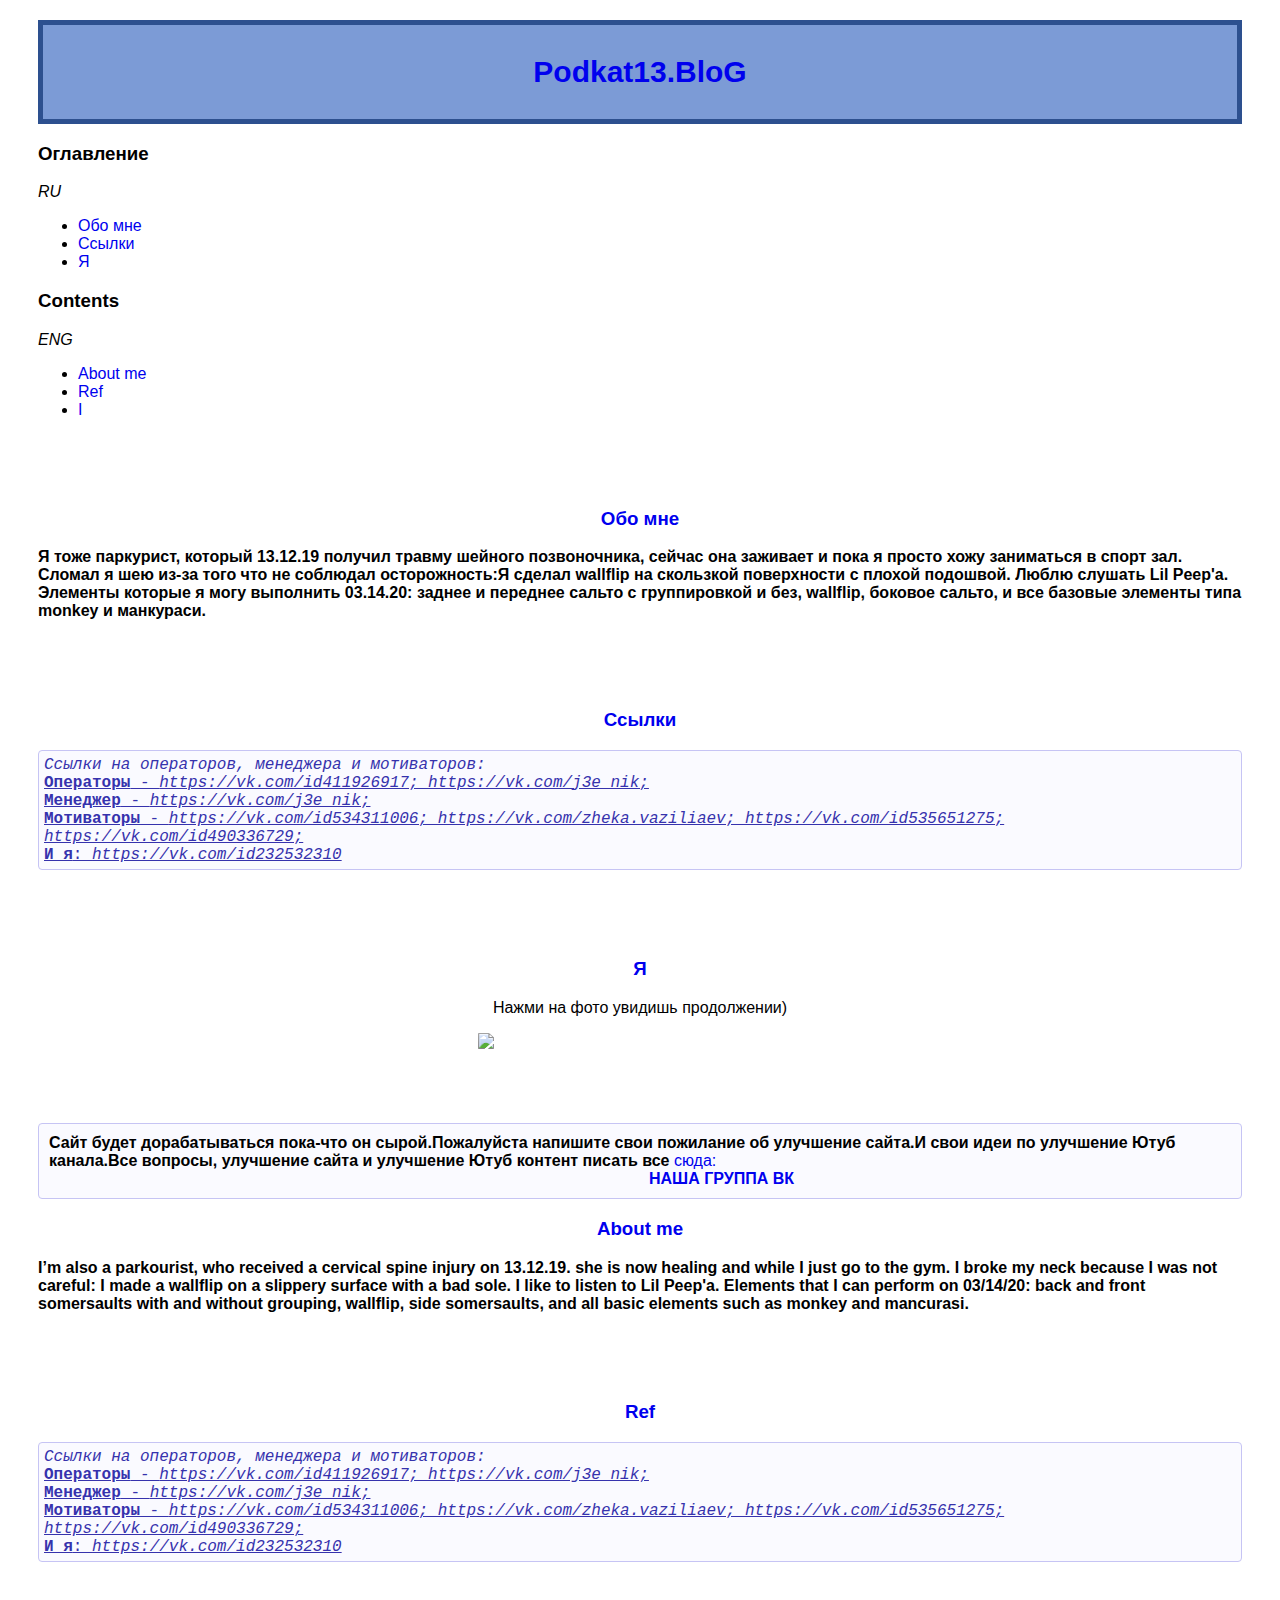
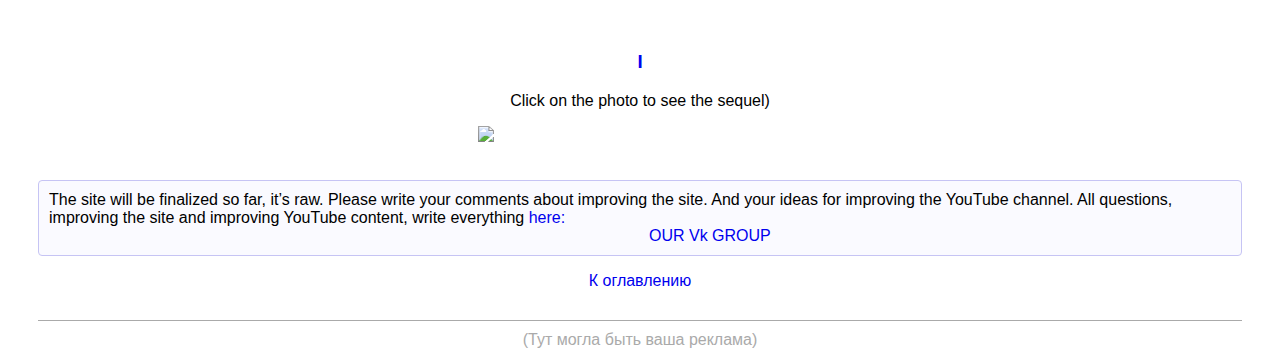
==== index.html @ a3901c06 "фотоячки" ====
<!DOCTYPE html>
<html class="old" lang="ru">
  <head>
    <meta charset="utf-8">
    <title>Podkat13</title>
    <link rel="stylesheet" href="style.css">
  </head>
  <body >
    <header>
      <p class="page-title" id="Podkat13"><b><a href="index.html">Podkat13.BloG</a></b></p>
      <!--<nav class="blog-navigation">
        <a href="index.html">На главную</a>
      </nav>-->
    </header>
    <main>
      <article>
        <h3 id="content">Оглавление</h3>
        <p><i>RU</i></p>
        <ul>
          <li>
            <a href="#intro">Обо мне</a>
          </li>
          <li>
            <a href="#heading">Ссылки</a>
          </li>
          <li>
            <a href="#heading1">Я</a>
          </li>
        </ul>
          <h3 id="content1">Contents</h3>
        <p><i>ENG</i></p>
        <ul>
          <li>
            <a href="#About">About me</a>
          </li>
          <li>
            <a href="#Ref">Ref</a>
          </li>
          <li>
            <a href="#I">I</a>
          </li>
        </ul>
        <br><br><br>

        <article>
          <h3 class="ogl" id="intro"><a href="#content">Обо мне</a></h3>

          <p><b>Я тоже паркурист, который 13.12.19 получил травму шейного позвоночника, сейчас она заживает и пока я просто хожу заниматься в спорт зал. Сломал я шею из-за того что не соблюдал осторожность:Я сделал wallflip на скользкой поверхности с плохой подошвой. Люблю слушать Lil Peep'a. Элементы которые я могу выполнить 03.14.20: заднее и переднее сальто с группировкой и без, wallflip, боковое сальто, и все базовые элементы типа monkey и манкураси.</b></p><br><br><br>

          <h3 class="ogl" id="heading"><a href="#content">Ссылки</a></h3>

          <p class="text"><em>Ссылки на операторов, менеджера и мотиваторов:</em><br>
            <ins><b>Операторы</b> - <i>https://vk.com/id411926917; https://vk.com/j3e_nik;</i><br>
            <b>Менеджер</b> - <i>https://vk.com/j3e_nik;</i><br>
            <b>Мотиваторы</b> - <i>https://vk.com/id534311006; https://vk.com/zheka.vaziliaev; https://vk.com/id535651275; https://vk.com/id490336729;</i><br>
            <strong>И я</strong>: <i>https://vk.com/id232532310</i></ins></p><br><br><br>

                   <h3 class="ogl" id="heading1"><a href="#content">Я</a></h3>
                   <P class="text1">Нажми на фото увидишь продолжении)</P>
        <figure>
          <figcaption>
              <a href="index1.html">
                   <img class="foto" src="https://user-images.githubusercontent.com/62559922/77343730-3bb25200-6d43-11ea-9205-e0bbf9d6cb74.jpg"><br><br><br><br>
              </a>     
          </figcaption>
        </figure>

          <p id="href" class="text2"> 
            <b>Сайт будет дорабатываться пока-что он сырой.Пожалуйста напишите свои пожилание об улучшение сайта.И свои идеи по улучшение Ютуб канала.Все вопросы, улучшение сайта и улучшение Ютуб контент писать все</b> <a href="https://vk.com/podkat13.studio"> сюда:</a><br>
             <strong><a class="text4" href="https://vk.com/podkat13.studio">НАША ГРУППА ВК</a></strong></pre>
          </p>

          <h3 class="ogl" id="About"><a href="#content1">About me</a></h3>

          <p><b> I’m also a parkourist, who received a cervical spine injury on 13.12.19. she is now healing and while I just go to the gym. I broke my neck because I was not careful: I made a wallflip on a slippery surface with a bad sole. I like to listen to Lil Peep'a. Elements that I can perform on 03/14/20: back and front somersaults with and without grouping, wallflip, side somersaults, and all basic elements such as monkey and mancurasi.</b></p><br><br><br>


          <h3 class="ogl" id="Ref"><a href="#content1">Ref</a></h3>

          <p class="text"><em>Ссылки на операторов, менеджера и мотиваторов:</em><br>
            <ins><b>Операторы</b> - <i>https://vk.com/id411926917; https://vk.com/j3e_nik;</i><br>
            <b>Менеджер</b> - <i>https://vk.com/j3e_nik;</i><br>
            <b>Мотиваторы</b> - <i>https://vk.com/id534311006; https://vk.com/zheka.vaziliaev; https://vk.com/id535651275; https://vk.com/id490336729;</i><br>
            <strong>И я</strong>: <i>https://vk.com/id232532310</i></ins></p><br><br><br>

          <h3 class="ogl" id="I"><a href="#content1">I</a></h3>
          <p class="text1">Click on the photo to see the sequel)</p>
        <figure>
          <figcaption>
              <a href="index1.html">
                   <img src="https://user-images.githubusercontent.com/62559922/77343730-3bb25200-6d43-11ea-9205-e0bbf9d6cb74.jpg"><br><br>
              </a>     
          </figcaption>
        </figure>

          <p class="text2">The site will be finalized so far, it’s raw. Please write your comments about improving the site. And your ideas for improving the YouTube channel. All questions, improving the site and improving YouTube content, write everything <a href="https://vk.com/podkat13.studio">here:</a>
            <br>
          <a class="text4" href="https://vk.com/podkat13.studio">OUR Vk GROUP</a></p>

            <p class="niz1"><a class="text3" href="#Podkat13">К оглавлению</a></p>
          </p>
        </article>
      </article>
      <aside class="partnership">
      </aside>
    </main>
    <footer>
      (Тут могла быть ваша реклама)
    </footer>
  </body>
</html>
---- style.css ----
body {
	font-size: 16px;
	padding: 0 30px;
	font-family: "Aerial", sans-serif;
}

header {
	text-align: center;
	vertical-align: top;
	font-size: 30px;
	margin-top: 20px;
	background-color: rgba(68, 112, 196, 0.7);
  	border: 5px solid #2d508f;
  	color: #32FF00;
}

img {
	margin-left: 400px;
}

main {
}

h1 {
}

h2{
}

h3 {
}

.niz1 {
	text-align: center;
}

footer {
  text-align: center;
  margin-top: 30px;
  padding-top: 10px;
  color: #aaaaaa;
  border-top: 1px solid #aaaaaa;
}

ul {
	text-decoration: none;
}

a {
	text-decoration: none;
}

.foto {
	border-radius: 5%;
}

.text {
	padding: 5px;
	margin-left: center;
 	 background-color: #fafaff;
  	border: 1px solid #c6c4f4;
 	 border-radius: 4px;
  	color: #3632ad;
 	font-family: "Courier New", "Courier", monospace;
}

.text1 {
	text-align: center;
}

.text2 {
	padding: 10px;
	margin-left: center;
 	 background-color: #fafaff;
  	border: 1px solid #c6c4f4;
 	 border-radius: 4px;
}

.text3 {
	text-align: center;
}

.text4 {
	margin-left: 600px;
}

.new{
	text-decoration: none;
}

.ogl {
	text-align: center;
}

.niz {
	text-align: center;
}
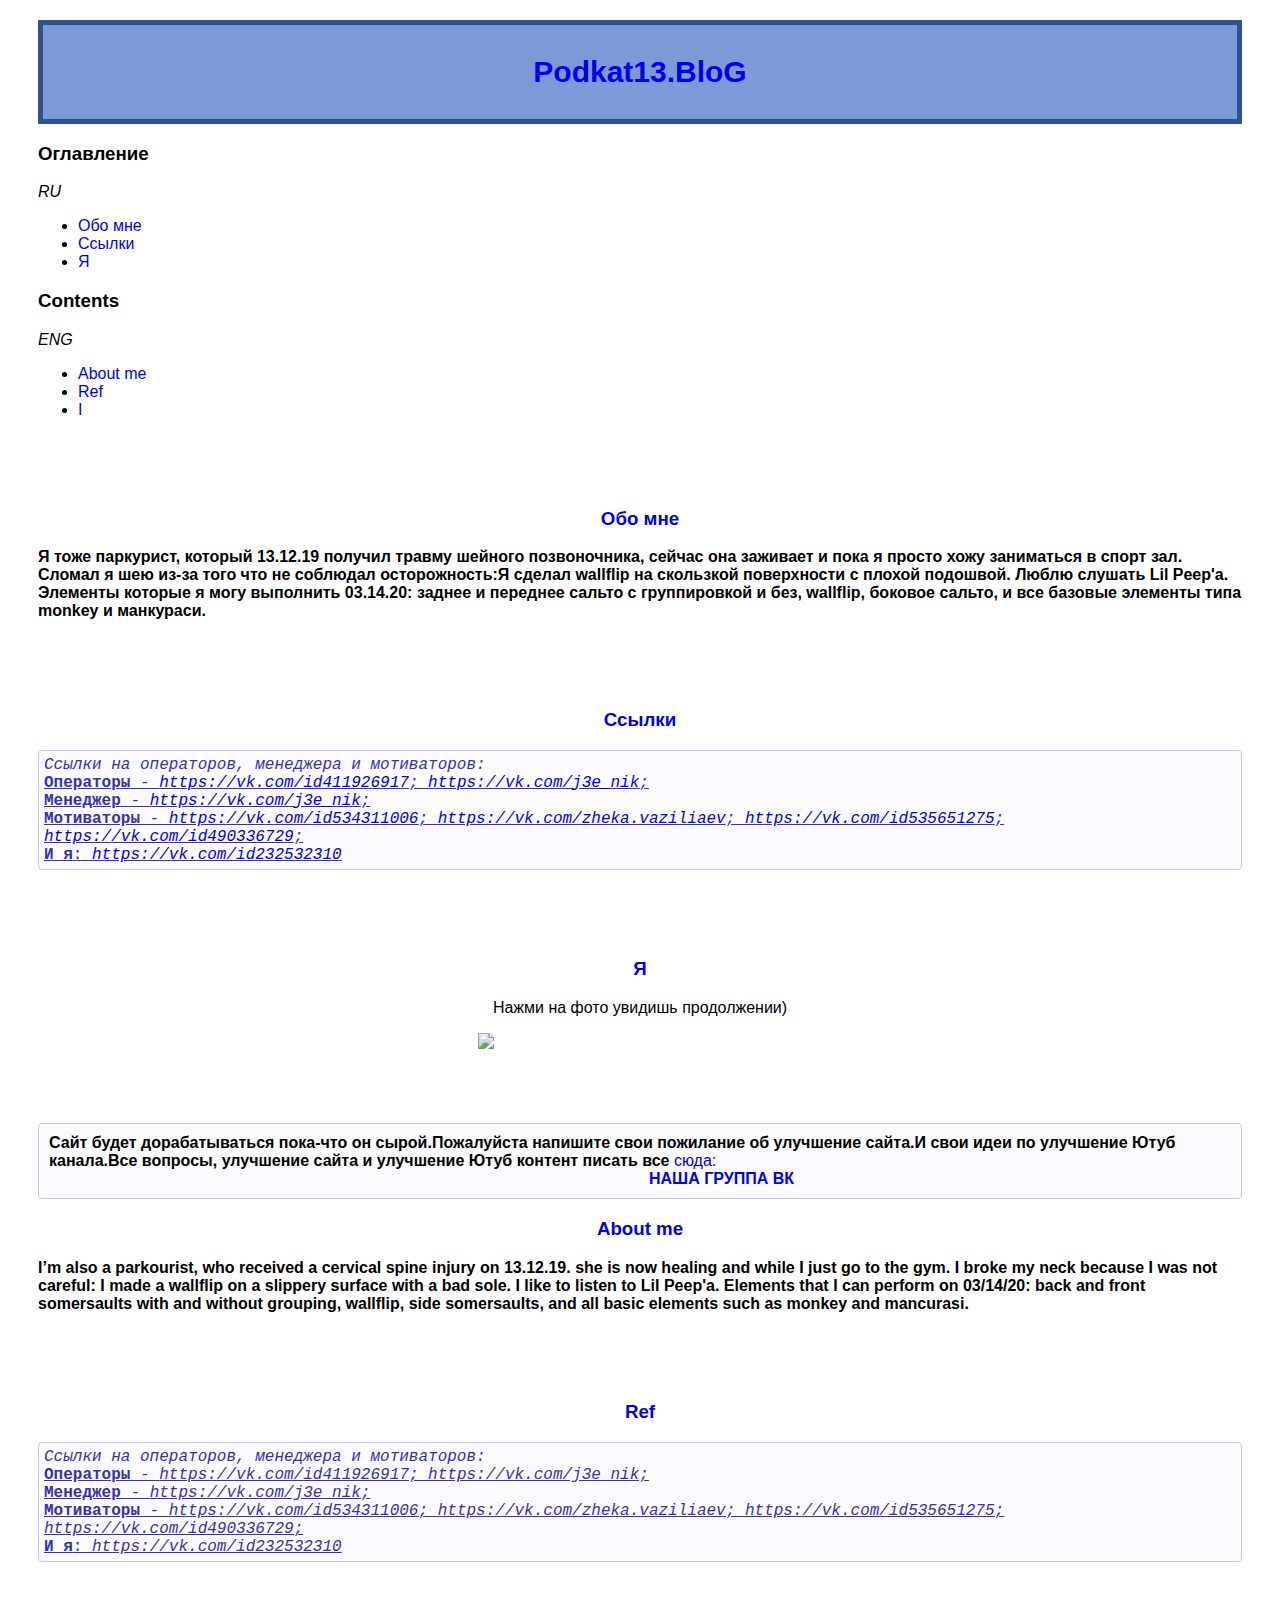
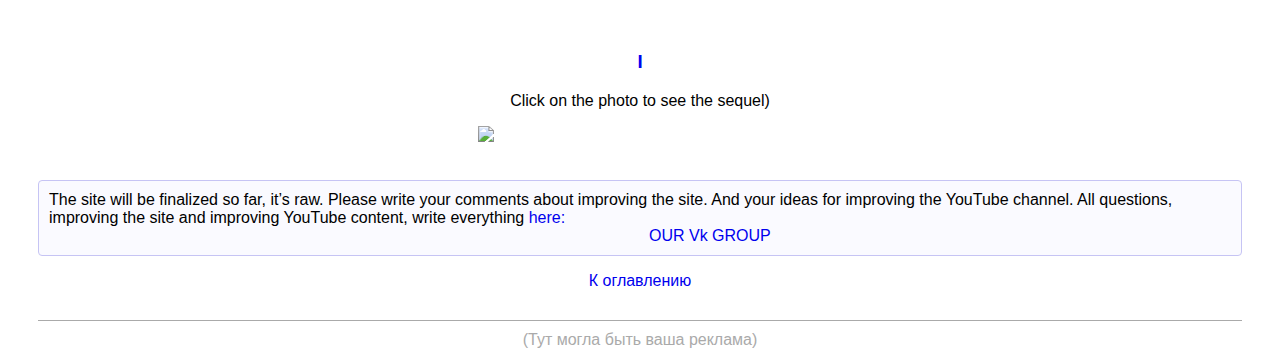
==== commit b3672d84: "ссылки на вк" ====
--- a/index.html
+++ b/index.html
@@ -50,10 +50,10 @@
           <h3 class="ogl" id="heading"><a href="#content">Ссылки</a></h3>
 
           <p class="text"><em>Ссылки на операторов, менеджера и мотиваторов:</em><br>
-            <ins><b>Операторы</b> - <i>https://vk.com/id411926917; https://vk.com/j3e_nik;</i><br>
-            <b>Менеджер</b> - <i>https://vk.com/j3e_nik;</i><br>
-            <b>Мотиваторы</b> - <i>https://vk.com/id534311006; https://vk.com/zheka.vaziliaev; https://vk.com/id535651275; https://vk.com/id490336729;</i><br>
-            <strong>И я</strong>: <i>https://vk.com/id232532310</i></ins></p><br><br><br>
+            <ins><b>Операторы</b> - <i><a href="https://vk.com/id411926917">https://vk.com/id411926917</a>; <a href="https://vk.com/j3e_nik">https://vk.com/j3e_nik</a>;</i><br>
+            <b>Менеджер</b> - <i><a href="https://vk.com/j3e_nik">https://vk.com/j3e_nik</a>;</i><br>
+            <b>Мотиваторы</b> - <i><a href="https://vk.com/id534311006">https://vk.com/id534311006</a>; <a href="https://vk.com/zheka.vaziliaev">https://vk.com/zheka.vaziliaev</a>; <a href="https://vk.com/id535651275">https://vk.com/id535651275</a>; <a href="https://vk.com/id490336729">https://vk.com/id490336729</a>;</i><br>
+            <strong>И я</strong>: <i><a href="https://vk.com/id232532310">https://vk.com/id232532310</a></i></ins></p><br><br><br>
 
                    <h3 class="ogl" id="heading1"><a href="#content">Я</a></h3>
                    <P class="text1">Нажми на фото увидишь продолжении)</P>
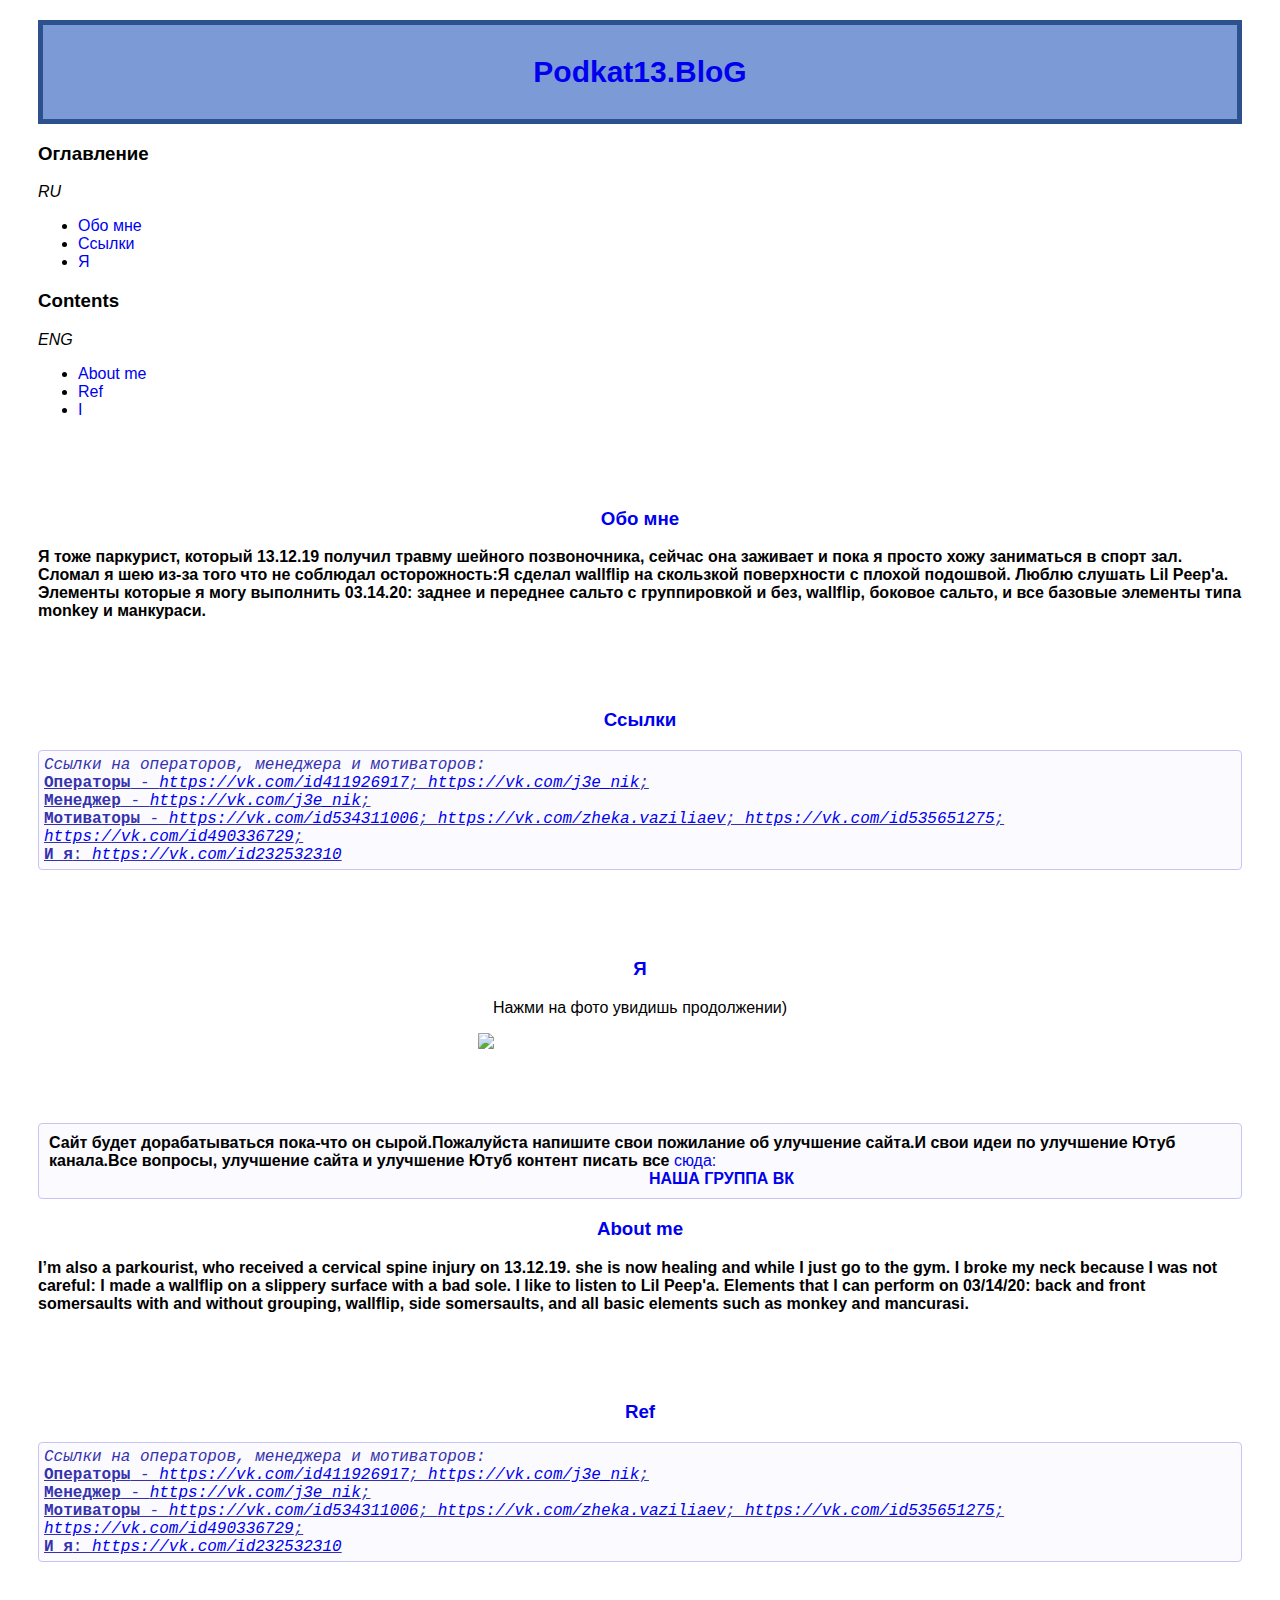
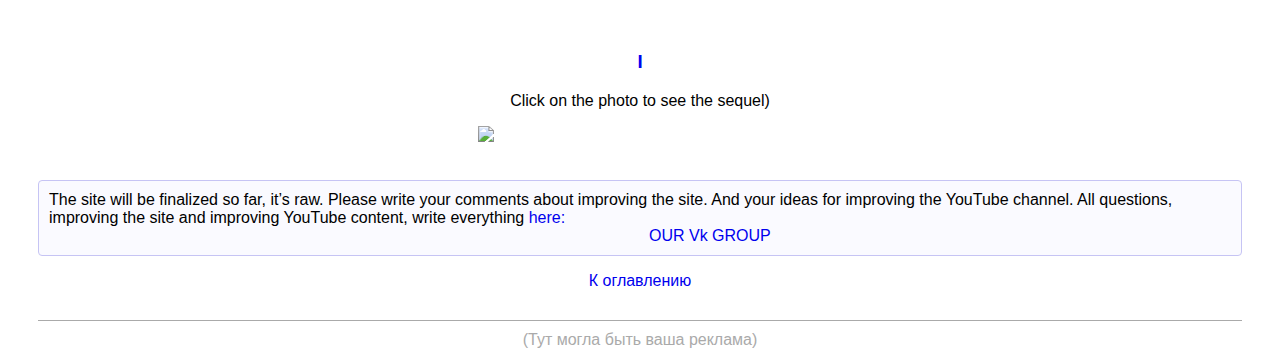
==== commit 74ecaa70: "ссыдки англ" ====
--- a/index.html
+++ b/index.html
@@ -78,10 +78,10 @@
           <h3 class="ogl" id="Ref"><a href="#content1">Ref</a></h3>
 
           <p class="text"><em>Ссылки на операторов, менеджера и мотиваторов:</em><br>
-            <ins><b>Операторы</b> - <i>https://vk.com/id411926917; https://vk.com/j3e_nik;</i><br>
-            <b>Менеджер</b> - <i>https://vk.com/j3e_nik;</i><br>
-            <b>Мотиваторы</b> - <i>https://vk.com/id534311006; https://vk.com/zheka.vaziliaev; https://vk.com/id535651275; https://vk.com/id490336729;</i><br>
-            <strong>И я</strong>: <i>https://vk.com/id232532310</i></ins></p><br><br><br>
+            <ins><b>Операторы</b> - <i><a href="https://vk.com/id411926917">https://vk.com/id411926917</a>; <a href="https://vk.com/j3e_nik">https://vk.com/j3e_nik</a>;</i><br>
+            <b>Менеджер</b> - <i><a href="https://vk.com/j3e_nik">https://vk.com/j3e_nik</a>;</i><br>
+            <b>Мотиваторы</b> - <i><a href="https://vk.com/id534311006">https://vk.com/id534311006</a>; <a href="https://vk.com/zheka.vaziliaev">https://vk.com/zheka.vaziliaev</a>; <a href="https://vk.com/id535651275">https://vk.com/id535651275</a>; <a href="https://vk.com/id490336729">https://vk.com/id490336729</a>;</i><br>
+            <strong>И я</strong>: <i><a href="https://vk.com/id232532310">https://vk.com/id232532310</a></i></ins></p><br><br><br>
 
           <h3 class="ogl" id="I"><a href="#content1">I</a></h3>
           <p class="text1">Click on the photo to see the sequel)</p>
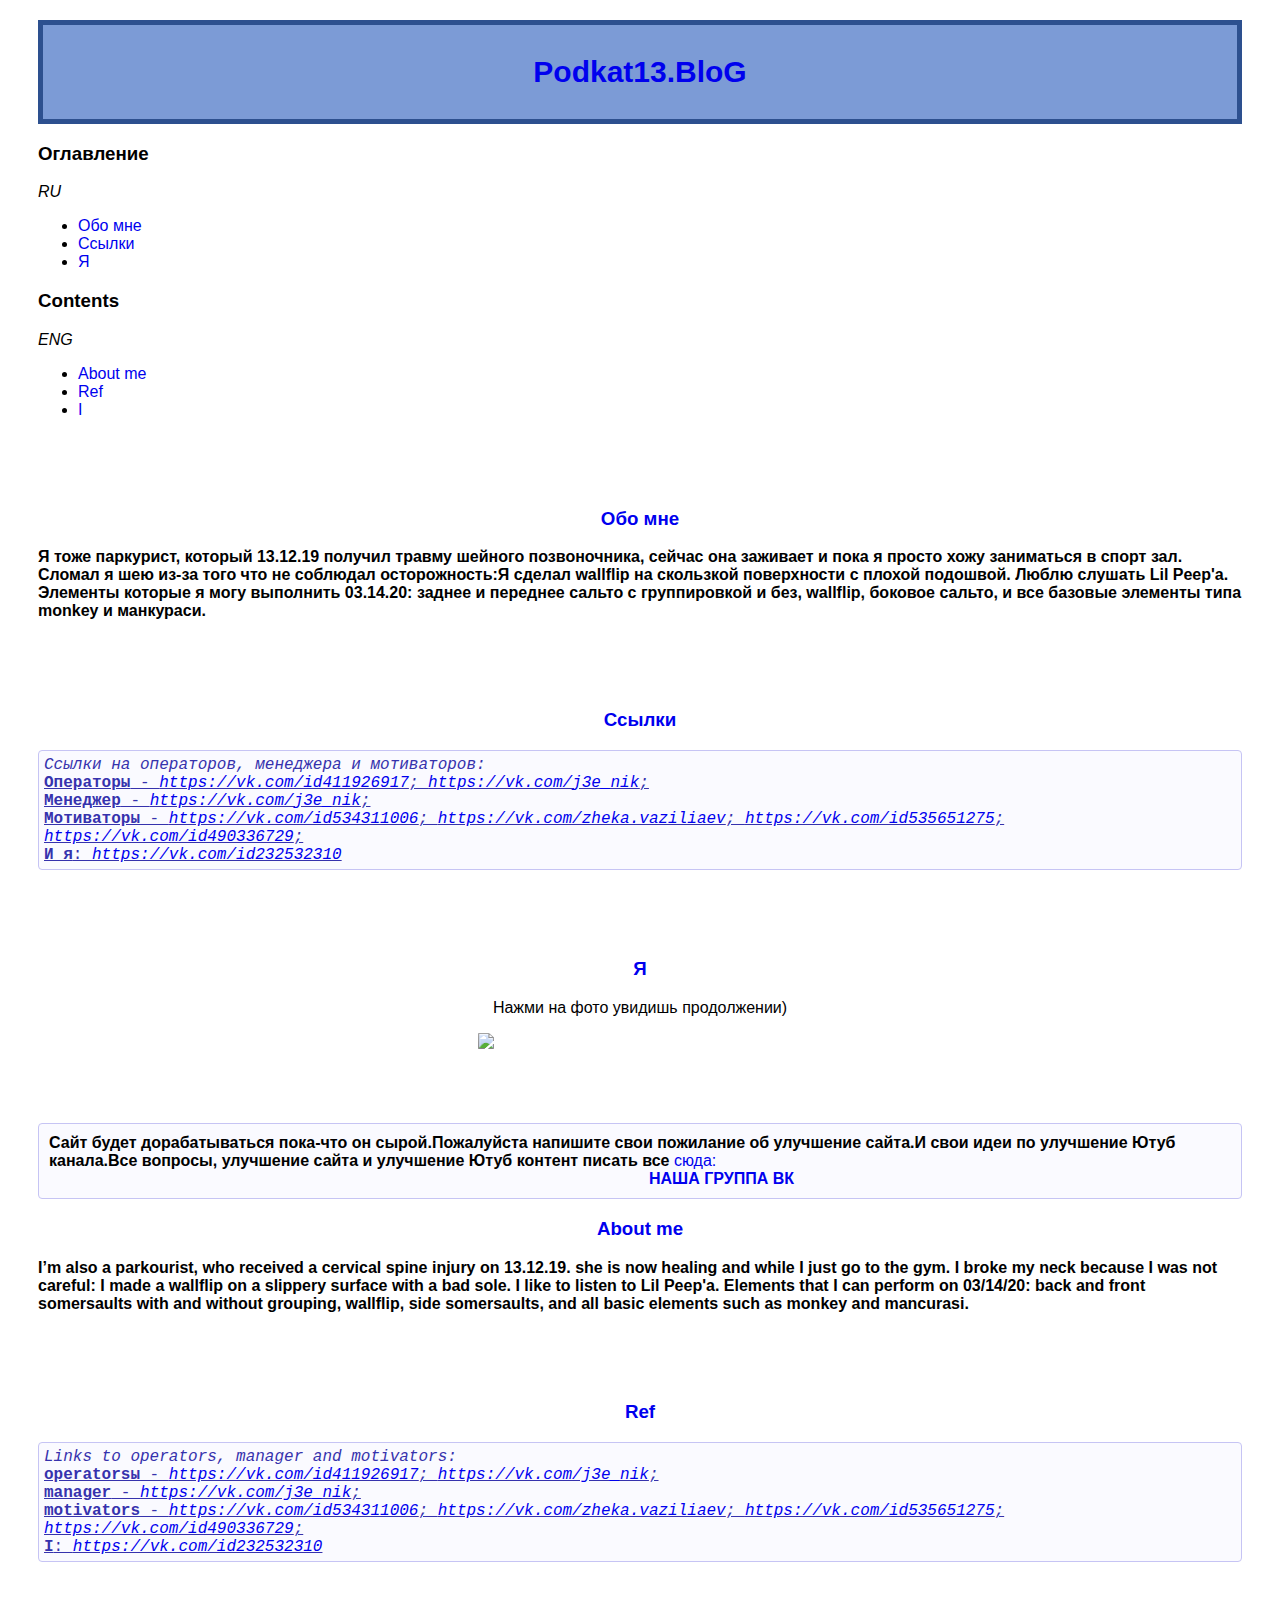
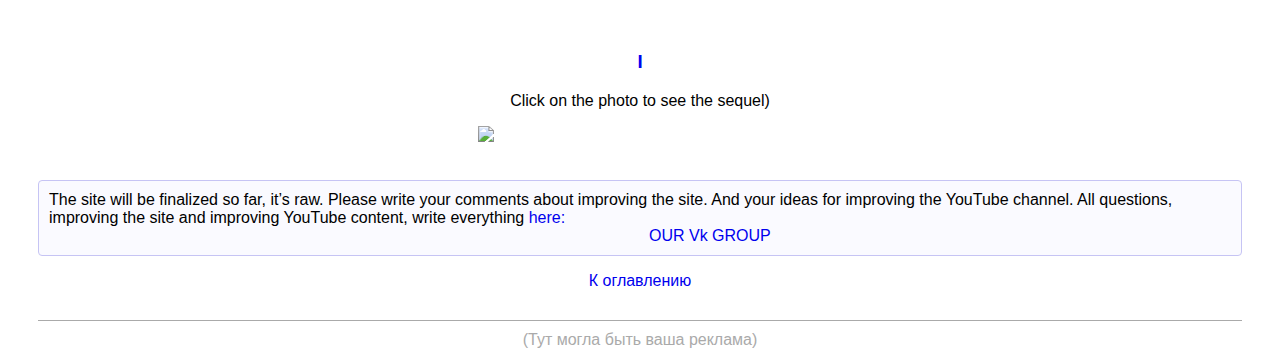
==== commit e9d8ab9e: "англи перевод ref" ====
--- a/index.html
+++ b/index.html
@@ -77,11 +77,11 @@
 
           <h3 class="ogl" id="Ref"><a href="#content1">Ref</a></h3>
 
-          <p class="text"><em>Ссылки на операторов, менеджера и мотиваторов:</em><br>
-            <ins><b>Операторы</b> - <i><a href="https://vk.com/id411926917">https://vk.com/id411926917</a>; <a href="https://vk.com/j3e_nik">https://vk.com/j3e_nik</a>;</i><br>
-            <b>Менеджер</b> - <i><a href="https://vk.com/j3e_nik">https://vk.com/j3e_nik</a>;</i><br>
-            <b>Мотиваторы</b> - <i><a href="https://vk.com/id534311006">https://vk.com/id534311006</a>; <a href="https://vk.com/zheka.vaziliaev">https://vk.com/zheka.vaziliaev</a>; <a href="https://vk.com/id535651275">https://vk.com/id535651275</a>; <a href="https://vk.com/id490336729">https://vk.com/id490336729</a>;</i><br>
-            <strong>И я</strong>: <i><a href="https://vk.com/id232532310">https://vk.com/id232532310</a></i></ins></p><br><br><br>
+          <p class="text"><em>Links to operators, manager and motivators:</em><br>
+            <ins><b>operatorsы</b> - <i><a href="https://vk.com/id411926917">https://vk.com/id411926917</a>; <a href="https://vk.com/j3e_nik">https://vk.com/j3e_nik</a>;</i><br>
+            <b>manager</b> - <i><a href="https://vk.com/j3e_nik">https://vk.com/j3e_nik</a>;</i><br>
+            <b>motivators</b> - <i><a href="https://vk.com/id534311006">https://vk.com/id534311006</a>; <a href="https://vk.com/zheka.vaziliaev">https://vk.com/zheka.vaziliaev</a>; <a href="https://vk.com/id535651275">https://vk.com/id535651275</a>; <a href="https://vk.com/id490336729">https://vk.com/id490336729</a>;</i><br>
+            <strong>I</strong>: <i><a href="https://vk.com/id232532310">https://vk.com/id232532310</a></i></ins></p><br><br><br>
 
           <h3 class="ogl" id="I"><a href="#content1">I</a></h3>
           <p class="text1">Click on the photo to see the sequel)</p>
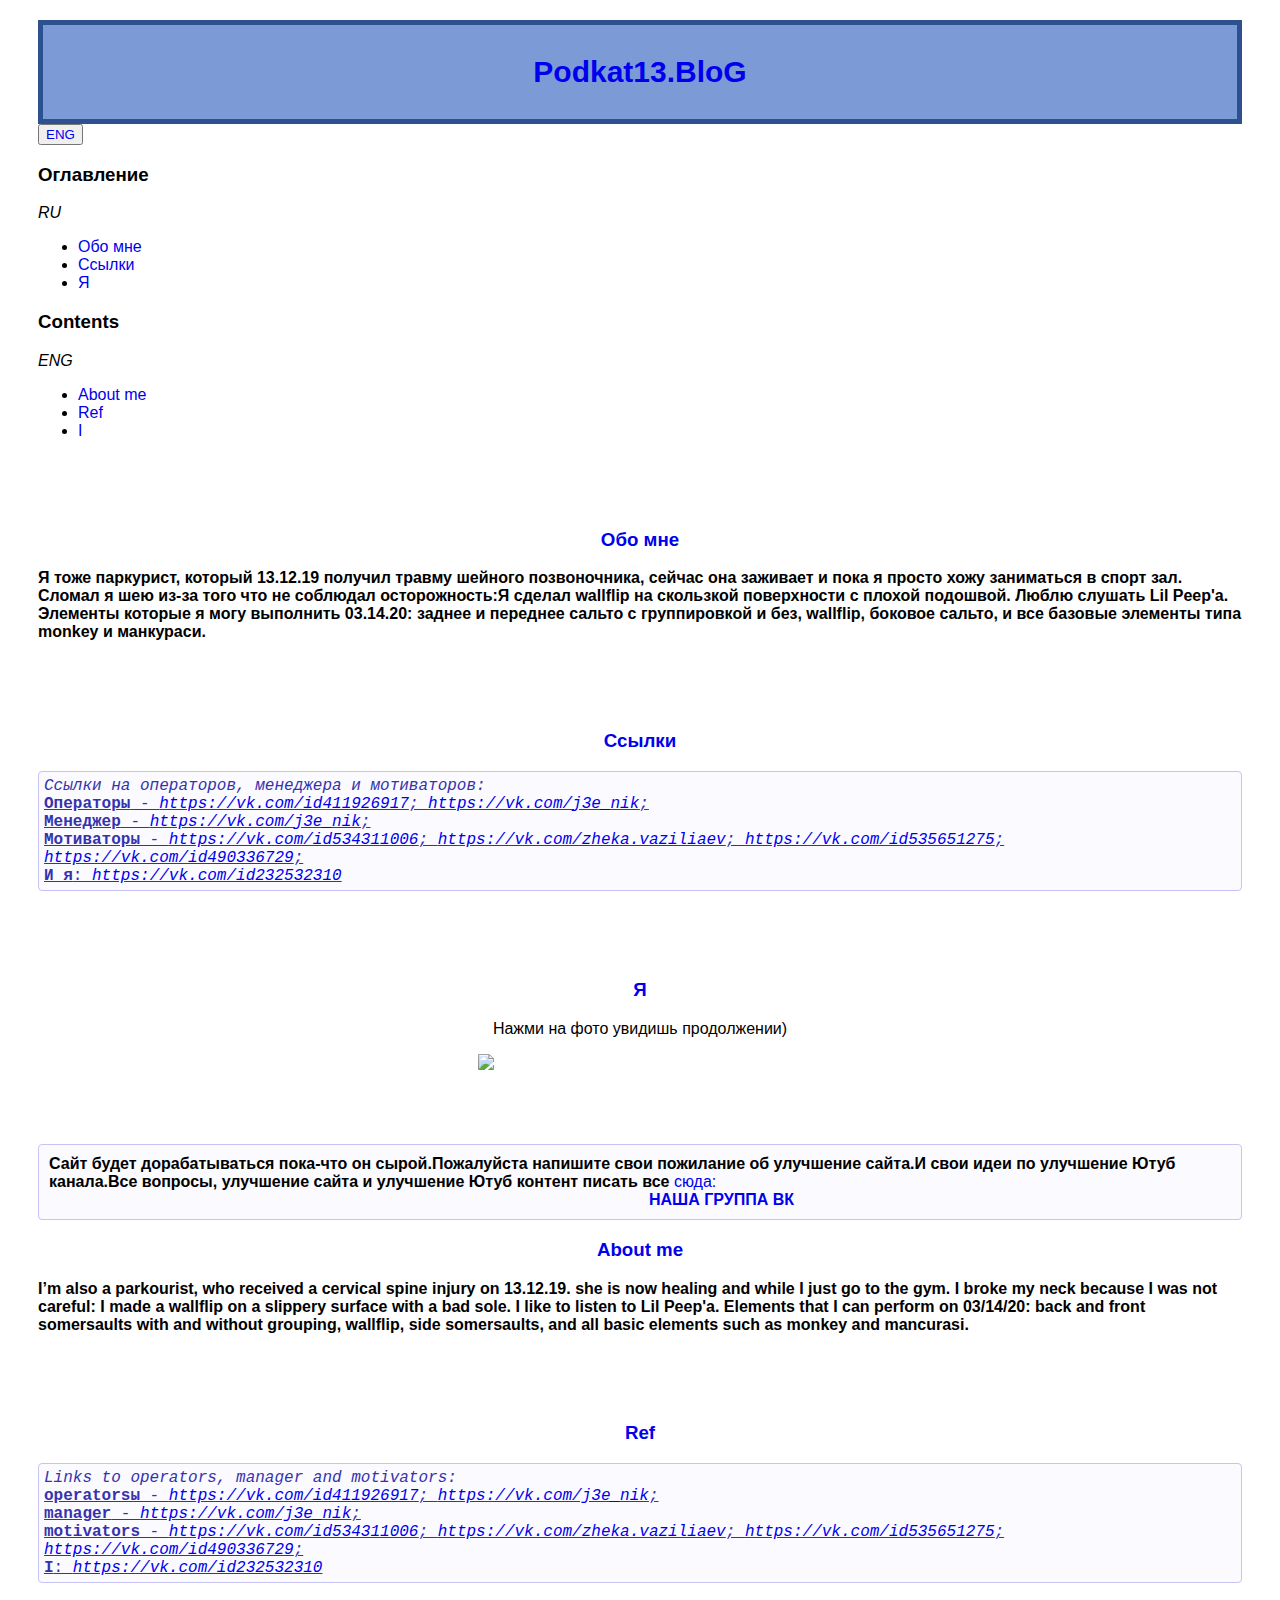
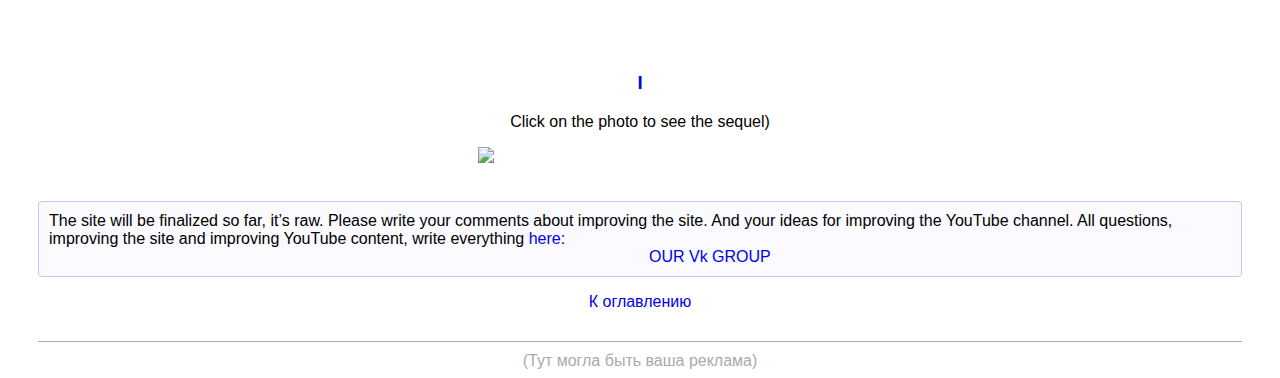
==== commit 2eb66f31: "button" ====
--- a/index.html
+++ b/index.html
@@ -1,6 +1,7 @@
 <!DOCTYPE html>
 <html class="old" lang="ru">
   <head>
+    <link rel="icon" href="https://user-images.githubusercontent.com/62559922/77349347-f2b2cb80-6d4b-11ea-800a-41e18f2f0f28.jpg">
     <meta charset="utf-8">
     <title>Podkat13</title>
     <link rel="stylesheet" href="style.css">
@@ -13,6 +14,7 @@
       </nav>-->
     </header>
     <main>
+      <button><a href="index-ENG.html"> ENG</a></button>
       <article>
         <h3 id="content">Оглавление</h3>
         <p><i>RU</i></p>
@@ -87,7 +89,7 @@
           <p class="text1">Click on the photo to see the sequel)</p>
         <figure>
           <figcaption>
-              <a href="index1.html">
+              <a href="index2.html">
                    <img src="https://user-images.githubusercontent.com/62559922/77343730-3bb25200-6d43-11ea-9205-e0bbf9d6cb74.jpg"><br><br>
               </a>     
           </figcaption>
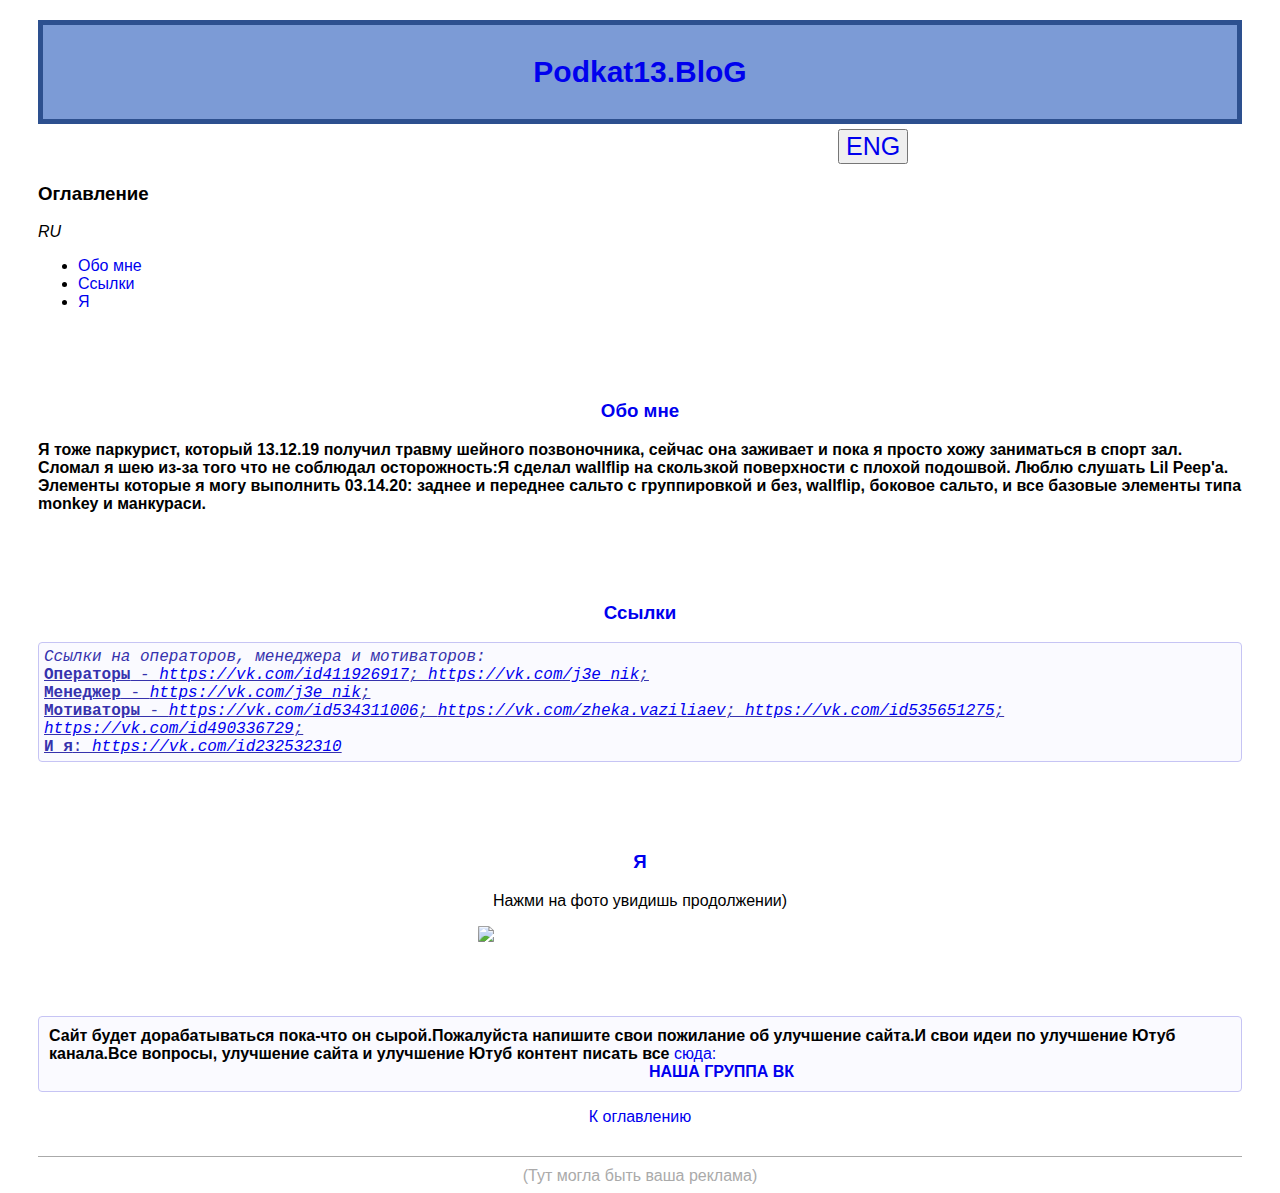
==== commit d79432e1: "RUS" ====
--- a/index.html
+++ b/index.html
@@ -29,19 +29,6 @@
             <a href="#heading1">Я</a>
           </li>
         </ul>
-          <h3 id="content1">Contents</h3>
-        <p><i>ENG</i></p>
-        <ul>
-          <li>
-            <a href="#About">About me</a>
-          </li>
-          <li>
-            <a href="#Ref">Ref</a>
-          </li>
-          <li>
-            <a href="#I">I</a>
-          </li>
-        </ul>
         <br><br><br>
 
         <article>
@@ -71,34 +58,6 @@
             <b>Сайт будет дорабатываться пока-что он сырой.Пожалуйста напишите свои пожилание об улучшение сайта.И свои идеи по улучшение Ютуб канала.Все вопросы, улучшение сайта и улучшение Ютуб контент писать все</b> <a href="https://vk.com/podkat13.studio"> сюда:</a><br>
              <strong><a class="text4" href="https://vk.com/podkat13.studio">НАША ГРУППА ВК</a></strong></pre>
           </p>
-
-          <h3 class="ogl" id="About"><a href="#content1">About me</a></h3>
-
-          <p><b> I’m also a parkourist, who received a cervical spine injury on 13.12.19. she is now healing and while I just go to the gym. I broke my neck because I was not careful: I made a wallflip on a slippery surface with a bad sole. I like to listen to Lil Peep'a. Elements that I can perform on 03/14/20: back and front somersaults with and without grouping, wallflip, side somersaults, and all basic elements such as monkey and mancurasi.</b></p><br><br><br>
-
-
-          <h3 class="ogl" id="Ref"><a href="#content1">Ref</a></h3>
-
-          <p class="text"><em>Links to operators, manager and motivators:</em><br>
-            <ins><b>operatorsы</b> - <i><a href="https://vk.com/id411926917">https://vk.com/id411926917</a>; <a href="https://vk.com/j3e_nik">https://vk.com/j3e_nik</a>;</i><br>
-            <b>manager</b> - <i><a href="https://vk.com/j3e_nik">https://vk.com/j3e_nik</a>;</i><br>
-            <b>motivators</b> - <i><a href="https://vk.com/id534311006">https://vk.com/id534311006</a>; <a href="https://vk.com/zheka.vaziliaev">https://vk.com/zheka.vaziliaev</a>; <a href="https://vk.com/id535651275">https://vk.com/id535651275</a>; <a href="https://vk.com/id490336729">https://vk.com/id490336729</a>;</i><br>
-            <strong>I</strong>: <i><a href="https://vk.com/id232532310">https://vk.com/id232532310</a></i></ins></p><br><br><br>
-
-          <h3 class="ogl" id="I"><a href="#content1">I</a></h3>
-          <p class="text1">Click on the photo to see the sequel)</p>
-        <figure>
-          <figcaption>
-              <a href="index2.html">
-                   <img src="https://user-images.githubusercontent.com/62559922/77343730-3bb25200-6d43-11ea-9205-e0bbf9d6cb74.jpg"><br><br>
-              </a>     
-          </figcaption>
-        </figure>
-
-          <p class="text2">The site will be finalized so far, it’s raw. Please write your comments about improving the site. And your ideas for improving the YouTube channel. All questions, improving the site and improving YouTube content, write everything <a href="https://vk.com/podkat13.studio">here:</a>
-            <br>
-          <a class="text4" href="https://vk.com/podkat13.studio">OUR Vk GROUP</a></p>
-
             <p class="niz1"><a class="text3" href="#Podkat13">К оглавлению</a></p>
           </p>
         </article>
--- a/style.css
+++ b/style.css
@@ -50,6 +50,13 @@
 	text-decoration: none;
 }
 
+button {
+	font-size: 25px;
+	margin-top: 5px;
+	margin-left: 800px;
+	margin-right: 20px;
+}
+
 .foto {
 	border-radius: 5%;
 }
